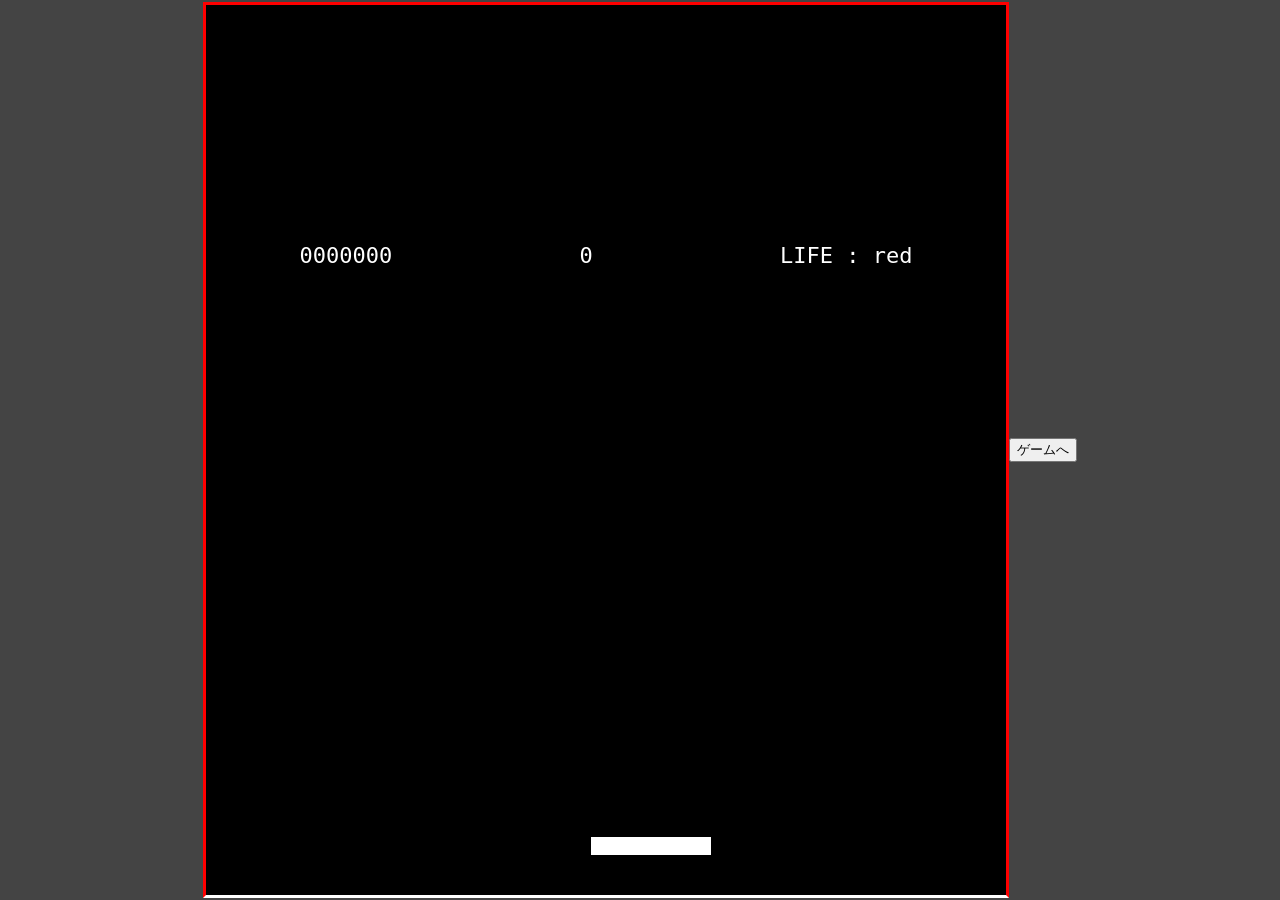
==== editer.html @ 3935b29d "エディターのために譜面データを分けた" ====
<!DOCTYPE html>
<html lang="ja">
<head>
    <meta charset="UTF-8">
    <title>Simple Rhythm Game editer</title>
    <link rel="stylesheet" href="style_editer.css">
</head>
<body>

<div id="game">

    <div id="ui">
        <div id = "score"></div>
        <div id = "combo"></div>
        <div id = "life">LIFE : red</div>
    </div>

    <!-- ノーツ置き場 -->
    <div id="notes">
        
    </div>

    <!-- プレイヤー -->
    <div id="player"></div>

    <div id = "judgeText"></div>
    <div id = "judgeTime"></div>
</div>
<button onclick="location.href='index.html'">
    ゲームへ
</button>

<script src="editer_script.js"></script>
</html>
---- style_editer.css ----
body{
    margin:0;
    background:#444;

    display:flex;
    justify-content:center;
    align-items:center;

    height:100vh;
}

#game{
    width:800px;
    height:890px;

    background:black;
    border:3px solid red;
    border-bottom: 3px solid white;
    position:relative;
    overflow:hidden;
    z-index: 1;
}

/* 上のUI */

#ui{
    position: absolute;
    top:0;
    left:0;
    width:100%;
    height:500px;

    color:white;

    display:flex;
    justify-content:space-around;
    align-items:center;

    font-family:monospace;
    font-size:22px;
    z-index: 10;

}

/* ノーツ */
#notes{
    position:absolute;
    top:0px;
    left:0;
    width:100%;
    height:10%;
    
    z-index: 2;

    /* background: rgba(0,0,255,0.2); */
}

.note{
    width:100px;
    height:12px;

    background:red;

    position:absolute;
}

/* プレイヤー */

#player{
    width:120px;
    height:18px;

    background:white;

    position:absolute;

    left:385px;
    bottom:40px;
    z-index: 4;
}
#judgeText{
    position: absolute;
    left: 50%;
    top: 45%;

    transform: translate(-50%, -50%);

    color: white;
    font-size: 48px;
    font-weight: bold;

    z-index: 1000;

    opacity: 0;
}
#judgeTime{
    position: absolute;
    left: 50%;
    top: 50%;

    transform: translate(-50%, -50%);

    color: white;
    font-size: 48px;
    font-weight: bold;

    z-index: 999;

    opacity: 0;
}
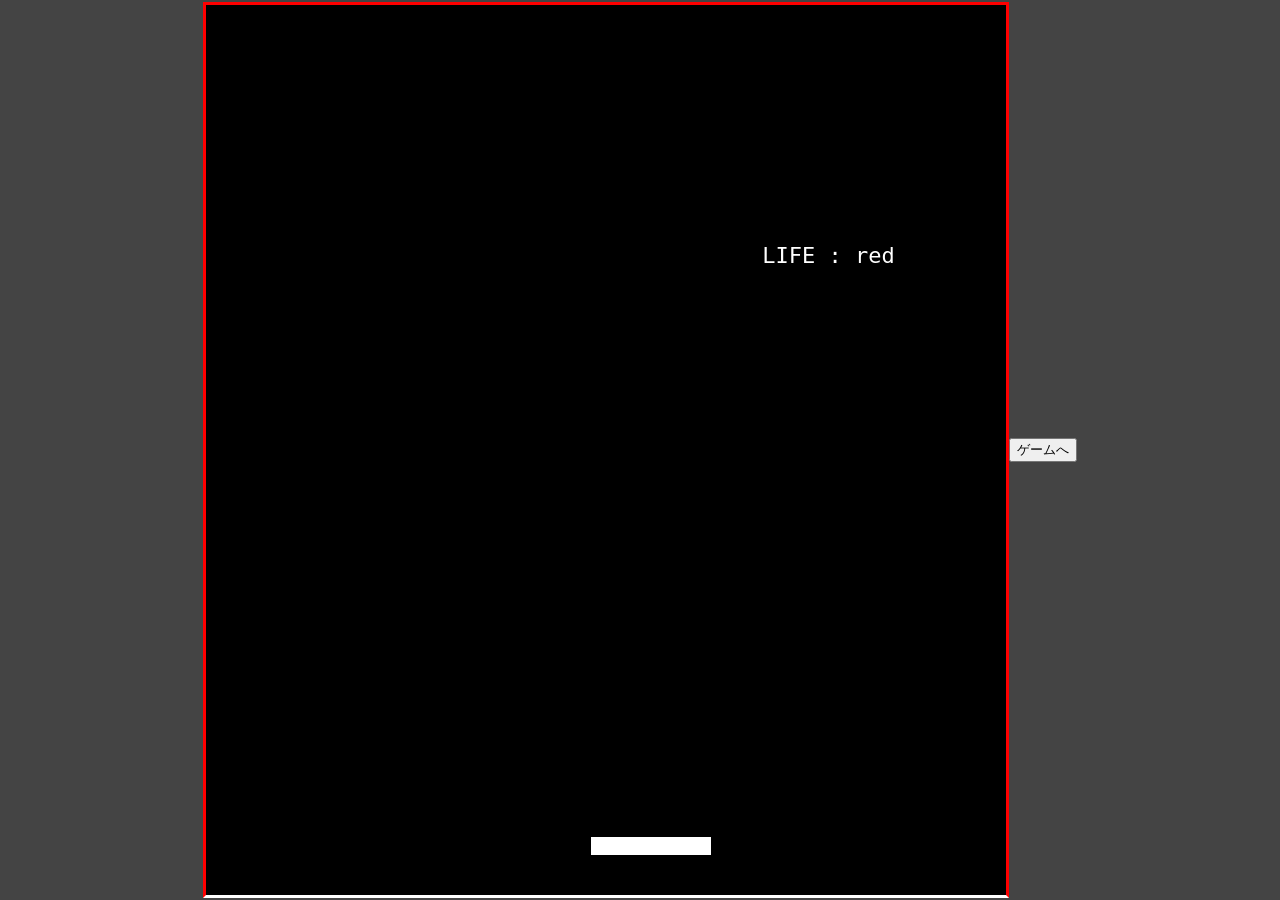
==== commit ef8c1060: "音楽が流れるようになった" ====
--- a/editer.html
+++ b/editer.html
@@ -6,7 +6,7 @@
     <link rel="stylesheet" href="style_editer.css">
 </head>
 <body>
-
+<audio id="music" src="ashitanotenki_5850.mp3"></audio>
 <div id="game">
 
     <div id="ui">
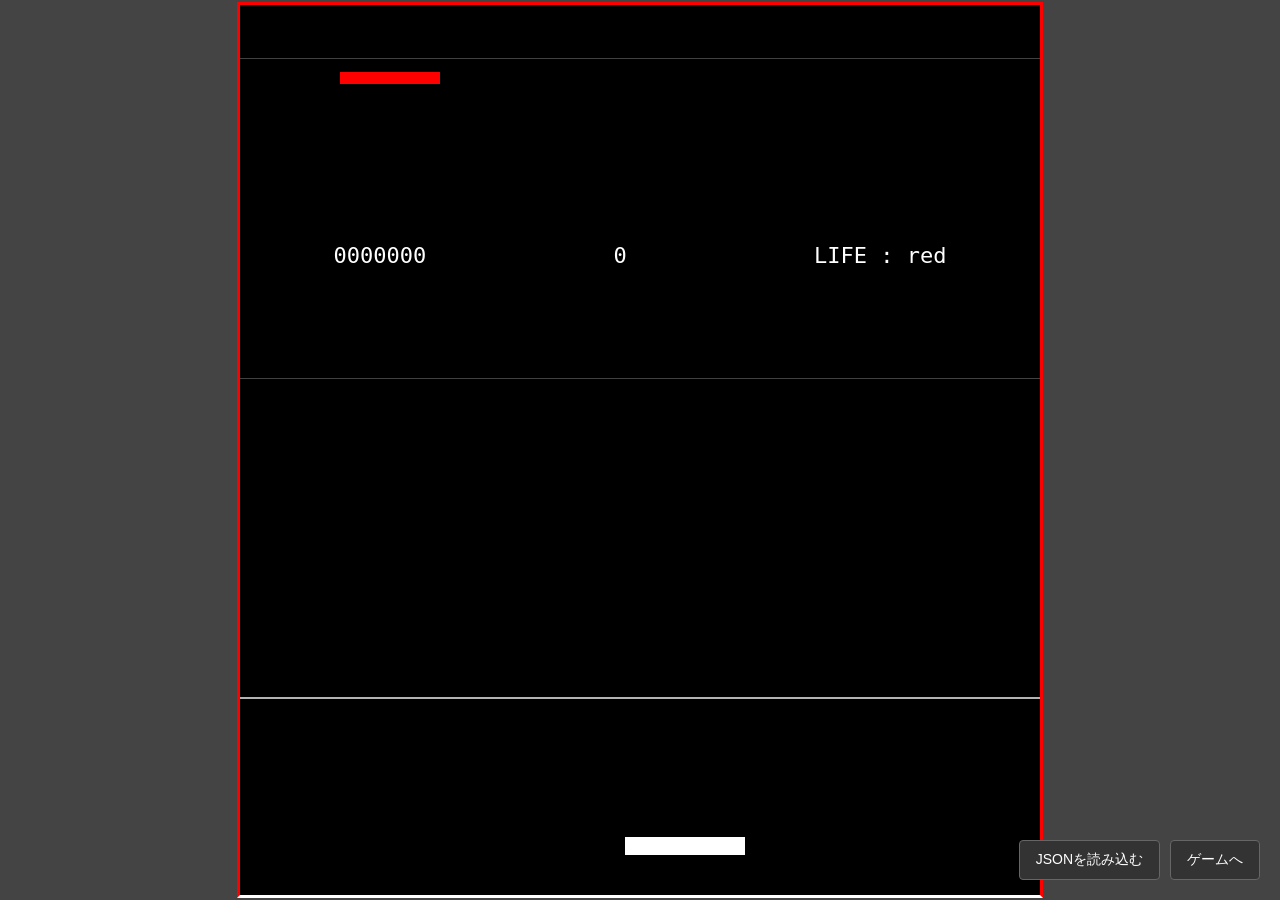
==== commit cf3b694f: "4分間隔でグリッド線が流れるようになった" ====
--- a/editer.html
+++ b/editer.html
@@ -14,7 +14,9 @@
         <div id = "combo"></div>
         <div id = "life">LIFE : red</div>
     </div>
-
+    <div id = "gridLine">
+        
+    </div>
     <!-- ノーツ置き場 -->
     <div id="notes">
         
@@ -26,9 +28,11 @@
     <div id = "judgeText"></div>
     <div id = "judgeTime"></div>
 </div>
-<button onclick="location.href='index.html'">
-    ゲームへ
-</button>
+<div id="controls">
+    <input type="file" id="chartInput" accept=".json" style="display:none;">
+    <button onclick="document.getElementById('chartInput').click()">JSONを読み込む</button>
+    <button onclick="location.href='index.html'">ゲームへ</button>
+</div>
 
 <script src="editer_script.js"></script>
 </html>
--- a/style_editer.css
+++ b/style_editer.css
@@ -108,4 +108,50 @@
     z-index: 999;
 
     opacity: 0;
+}
+#gridLine {
+    position: absolute;
+    top: 0;
+    left: 0;
+    width: 100%;
+    height: 100%;
+    pointer-events: none;
+    z-index: 1;
+}
+
+/* 各グリッド線 */
+.grid-line {
+    position: absolute;
+    left: 0;
+    width: 100%;
+    height: 1px;
+    background-color: rgba(255, 255, 255, 0.25);
+}
+
+.grid-line.bar-line {
+    height: 2px;
+    background-color: rgba(255, 255, 255, 0.7);
+}
+
+#controls {
+    position: fixed;
+    bottom: 20px;
+    right: 20px;
+    display: flex;
+    gap: 10px;
+    z-index: 100;
+}
+
+#controls button {
+    padding: 10px 16px;
+    font-size: 14px;
+    cursor: pointer;
+    background-color: #333;
+    color: white;
+    border: 1px solid #666;
+    border-radius: 4px;
+}
+
+#controls button:hover {
+    background-color: #555;
 }
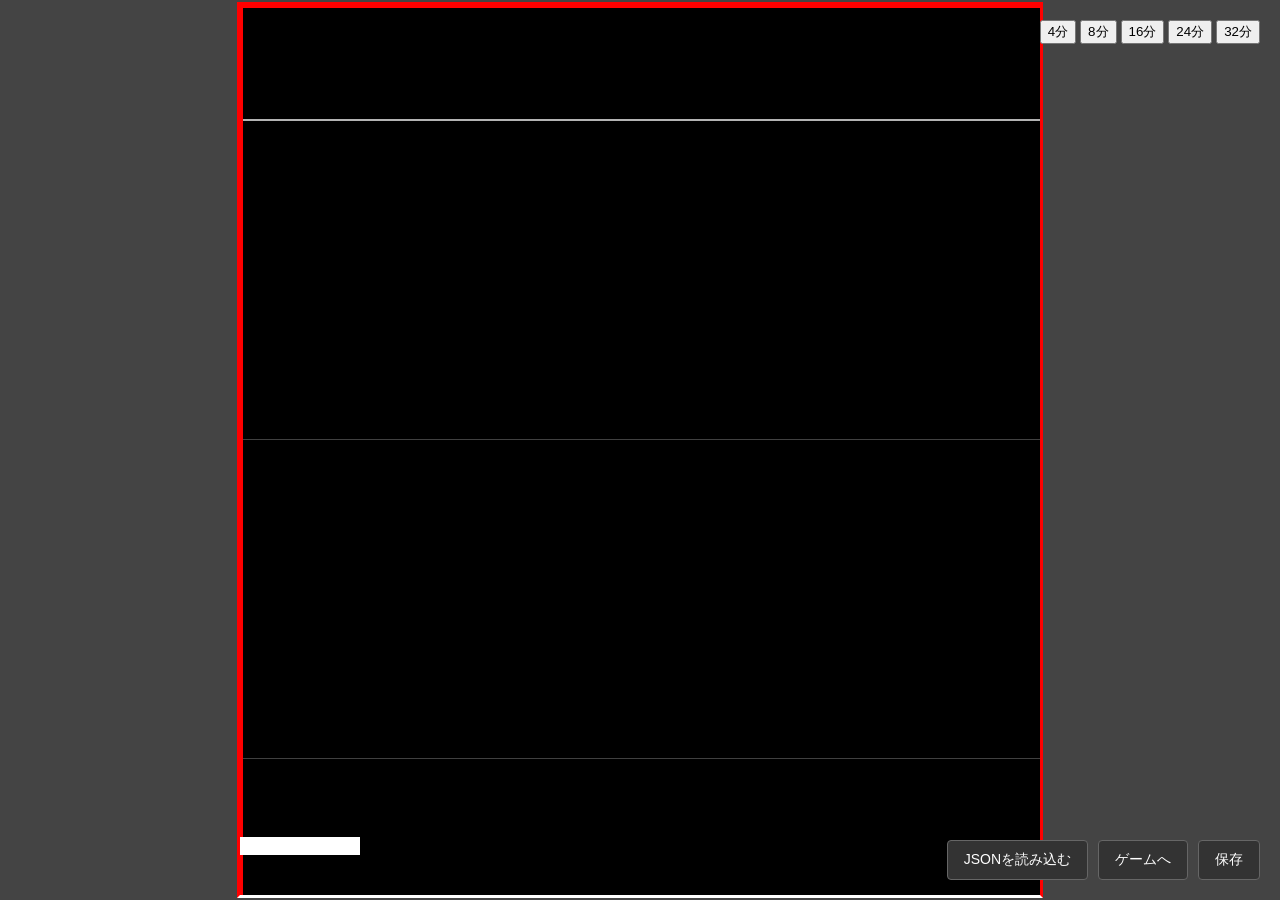
==== commit 119d8cb4: "譜面作れるよ" ====
--- a/editer.html
+++ b/editer.html
@@ -8,30 +8,42 @@
 <body>
 <audio id="music" src="ashitanotenki_5850.mp3"></audio>
 <div id="game">
+    <div id = "editerarea">
+        
+        <div id = "gridLine">
+
+        </div>
+        <!-- ノーツ置き場 -->
+        <div id="notes">
+
+        </div>
+    </div>
+    <!-- プレイヤー -->
+    <div id="player"></div>
 
     <div id="ui">
         <div id = "score"></div>
         <div id = "combo"></div>
         <div id = "life">LIFE : red</div>
     </div>
-    <div id = "gridLine">
-        
-    </div>
-    <!-- ノーツ置き場 -->
-    <div id="notes">
-        
-    </div>
-
-    <!-- プレイヤー -->
-    <div id="player"></div>
 
     <div id = "judgeText"></div>
     <div id = "judgeTime"></div>
+    
+</div>
+
+<div id="gridButtons">
+    <button onclick="changeGrid(4)">4分</button>
+    <button onclick="changeGrid(8)">8分</button>
+    <button onclick="changeGrid(16)">16分</button>
+    <button onclick="changeGrid(24)">24分</button>
+    <button onclick="changeGrid(32)">32分</button>
 </div>
 <div id="controls">
     <input type="file" id="chartInput" accept=".json" style="display:none;">
     <button onclick="document.getElementById('chartInput').click()">JSONを読み込む</button>
     <button onclick="location.href='index.html'">ゲームへ</button>
+    <button onclick="saveChart(chart)">保存</button>
 </div>
 
 <script src="editer_script.js"></script>
--- a/style_editer.css
+++ b/style_editer.css
@@ -6,9 +6,16 @@
     display:flex;
     justify-content:center;
     align-items:center;
-
+    overflow:hidden;
     height:100vh;
 }
+
+
+#game.playing {
+    position: fixed;
+    bottom:0;
+}
+
 
 #game{
     width:800px;
@@ -18,16 +25,24 @@
     border:3px solid red;
     border-bottom: 3px solid white;
     position:relative;
-    overflow:hidden;
+    overflow-y: scroll;
     z-index: 1;
 }
 
 /* 上のUI */
 
+#editerarea{
+    position: relative;
+    width: 100%;
+    height:10000px;
+    background:black;
+    border:3px solid red;
+    
+}
 #ui{
     position: absolute;
     top:0;
-    left:0;
+    left:1000px;
     width:100%;
     height:500px;
 
@@ -35,8 +50,7 @@
 
     display:flex;
     justify-content:space-around;
-    align-items:center;
-
+    float:left;
     font-family:monospace;
     font-size:22px;
     z-index: 10;
@@ -73,9 +87,7 @@
 
     background:white;
 
-    position:absolute;
-
-    left:385px;
+    position:sticky;
     bottom:40px;
     z-index: 4;
 }
@@ -154,4 +166,13 @@
 
 #controls button:hover {
     background-color: #555;
+}
+
+
+#gridButtons {
+    position: fixed;
+    top:20px;
+    right:20px;
+
+    z-index:100;
 }
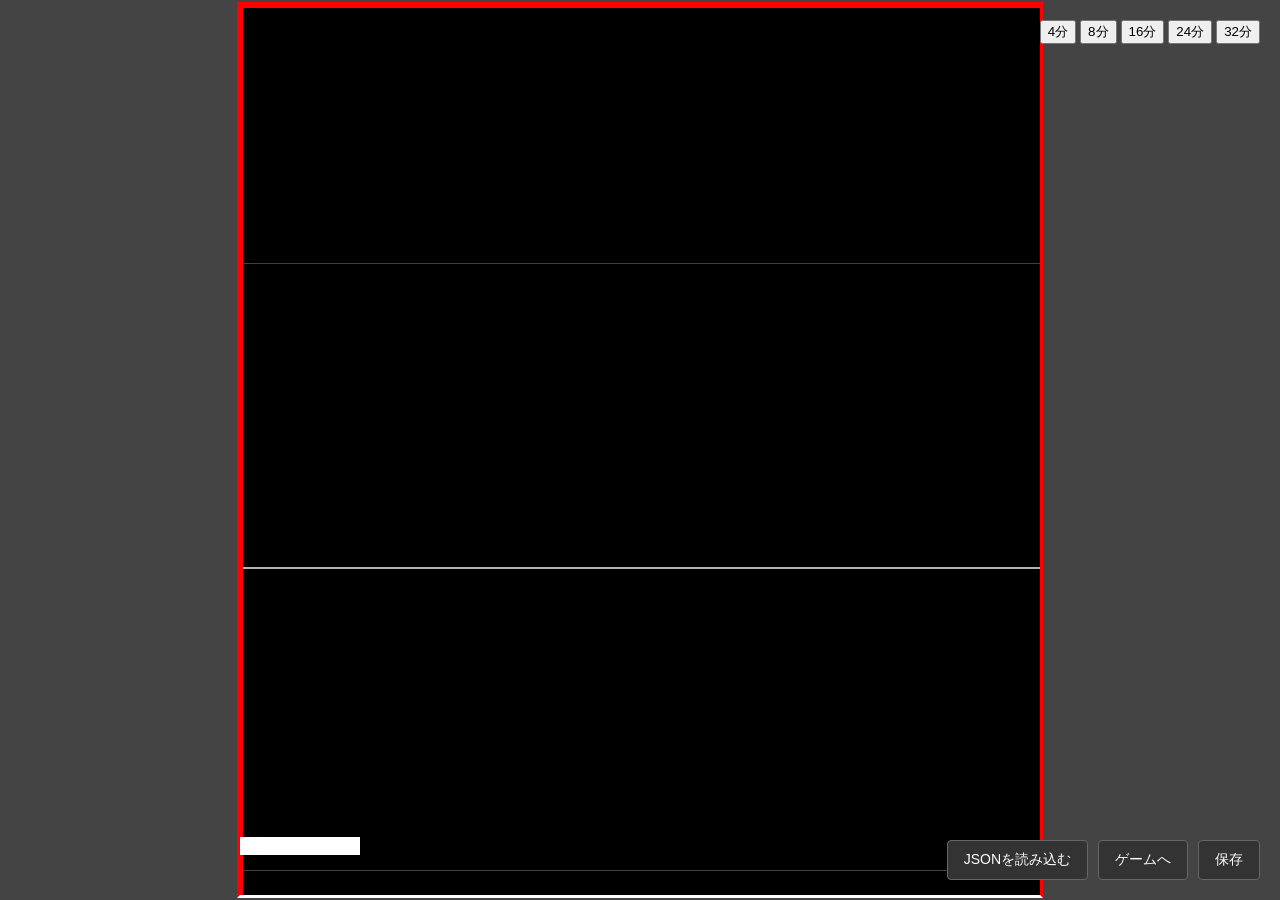
==== commit 26d42cbc: "音楽の追加" ====
--- a/editer.html
+++ b/editer.html
@@ -6,7 +6,7 @@
     <link rel="stylesheet" href="style_editer.css">
 </head>
 <body>
-<audio id="music" src="ashitanotenki_5850.mp3"></audio>
+<audio id="music" src="ECM II OP_8551.mp3"></audio>
 <div id="game">
     <div id = "editerarea">
         
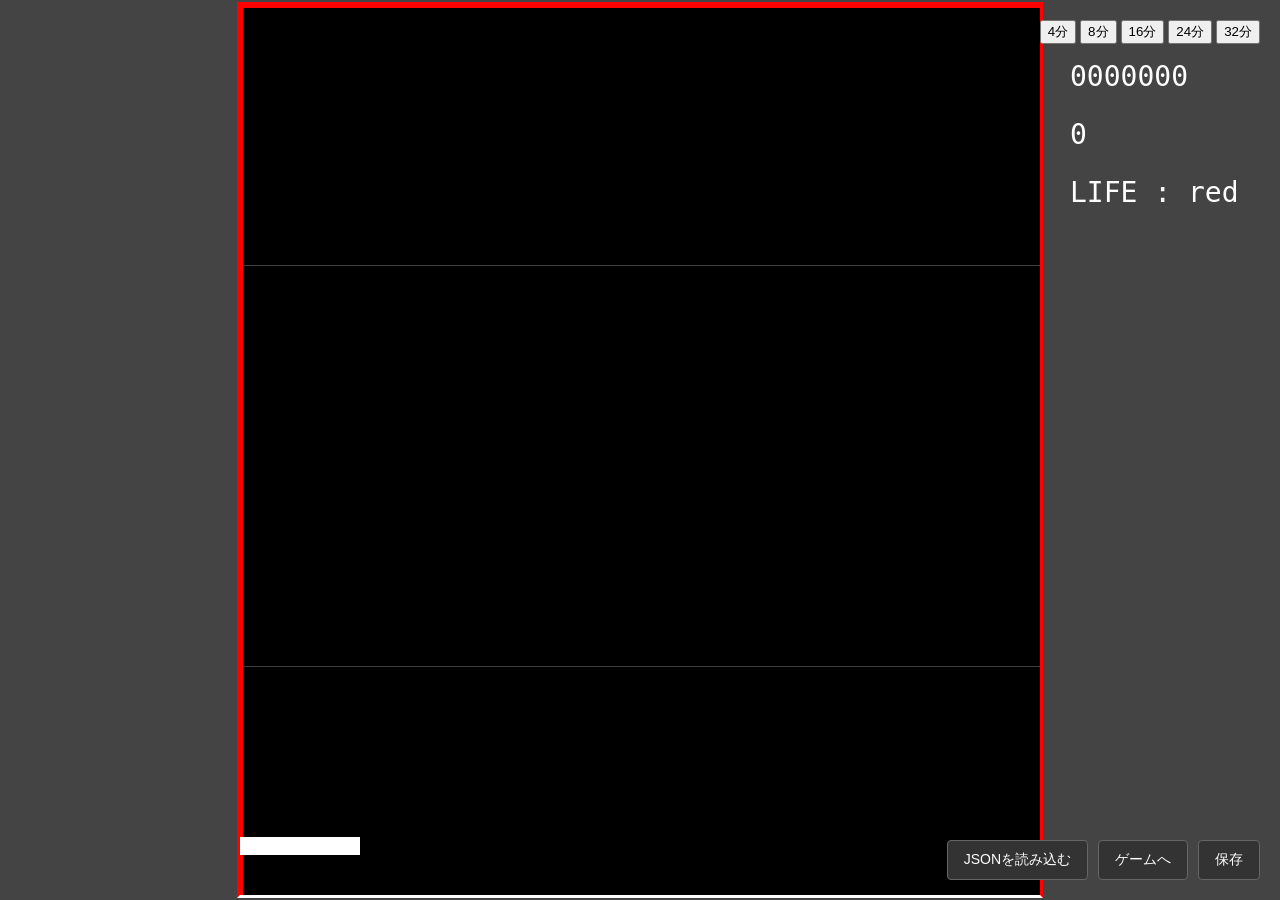
==== commit f4441e0c: "譜面の追加" ====
--- a/editer.html
+++ b/editer.html
@@ -21,7 +21,11 @@
     <!-- プレイヤー -->
     <div id="player"></div>
 
-    <div id="ui">
+    
+    
+</div>
+
+<div id="ui">
         <div id = "score"></div>
         <div id = "combo"></div>
         <div id = "life">LIFE : red</div>
@@ -29,8 +33,6 @@
 
     <div id = "judgeText"></div>
     <div id = "judgeTime"></div>
-    
-</div>
 
 <div id="gridButtons">
     <button onclick="changeGrid(4)">4分</button>
--- a/style_editer.css
+++ b/style_editer.css
@@ -37,24 +37,26 @@
     height:10000px;
     background:black;
     border:3px solid red;
+    z-index: 1;
     
 }
 #ui{
-    position: absolute;
-    top:0;
-    left:1000px;
-    width:100%;
-    height:500px;
+    position:fixed;
+
+    top:60px;
+    left:calc(50% + 430px);
+
+    width:250px;
+
+    display:flex;
+    flex-direction:column;
+    gap:25px;
 
     color:white;
-
-    display:flex;
-    justify-content:space-around;
-    float:left;
+    font-size:28px;
     font-family:monospace;
-    font-size:22px;
-    z-index: 10;
-
+
+    z-index:100;
 }
 
 /* ノーツ */
@@ -65,7 +67,7 @@
     width:100%;
     height:10%;
     
-    z-index: 2;
+    z-index: 5;
 
     /* background: rgba(0,0,255,0.2); */
 }
@@ -89,10 +91,10 @@
 
     position:sticky;
     bottom:40px;
-    z-index: 4;
+    z-index: 6;
 }
 #judgeText{
-    position: absolute;
+    /* position: absolute;
     left: 50%;
     top: 45%;
 
@@ -104,20 +106,44 @@
 
     z-index: 1000;
 
+     */
+    position:fixed;
+
+    top:200px;
+    left:calc(50% + 430px);
+
+    width:250px;
+
+    display:flex;
+    flex-direction:column;
+    gap:25px;
+
+    color:white;
+    font-size:56px;
+    font-family:monospace;
+
+    z-index:100;
     opacity: 0;
 }
+
+
 #judgeTime{
-    position: absolute;
-    left: 50%;
-    top: 50%;
-
-    transform: translate(-50%, -50%);
-
-    color: white;
-    font-size: 48px;
-    font-weight: bold;
-
-    z-index: 999;
+    position:fixed;
+
+    top:260px;
+    left:calc(50% + 430px);
+
+    width:250px;
+
+    display:flex;
+    flex-direction:column;
+    gap:25px;
+
+    color:white;
+    font-size:28px;
+    font-family:monospace;
+
+    z-index:100;
 
     opacity: 0;
 }
@@ -128,7 +154,7 @@
     width: 100%;
     height: 100%;
     pointer-events: none;
-    z-index: 1;
+    z-index: 4;
 }
 
 /* 各グリッド線 */
